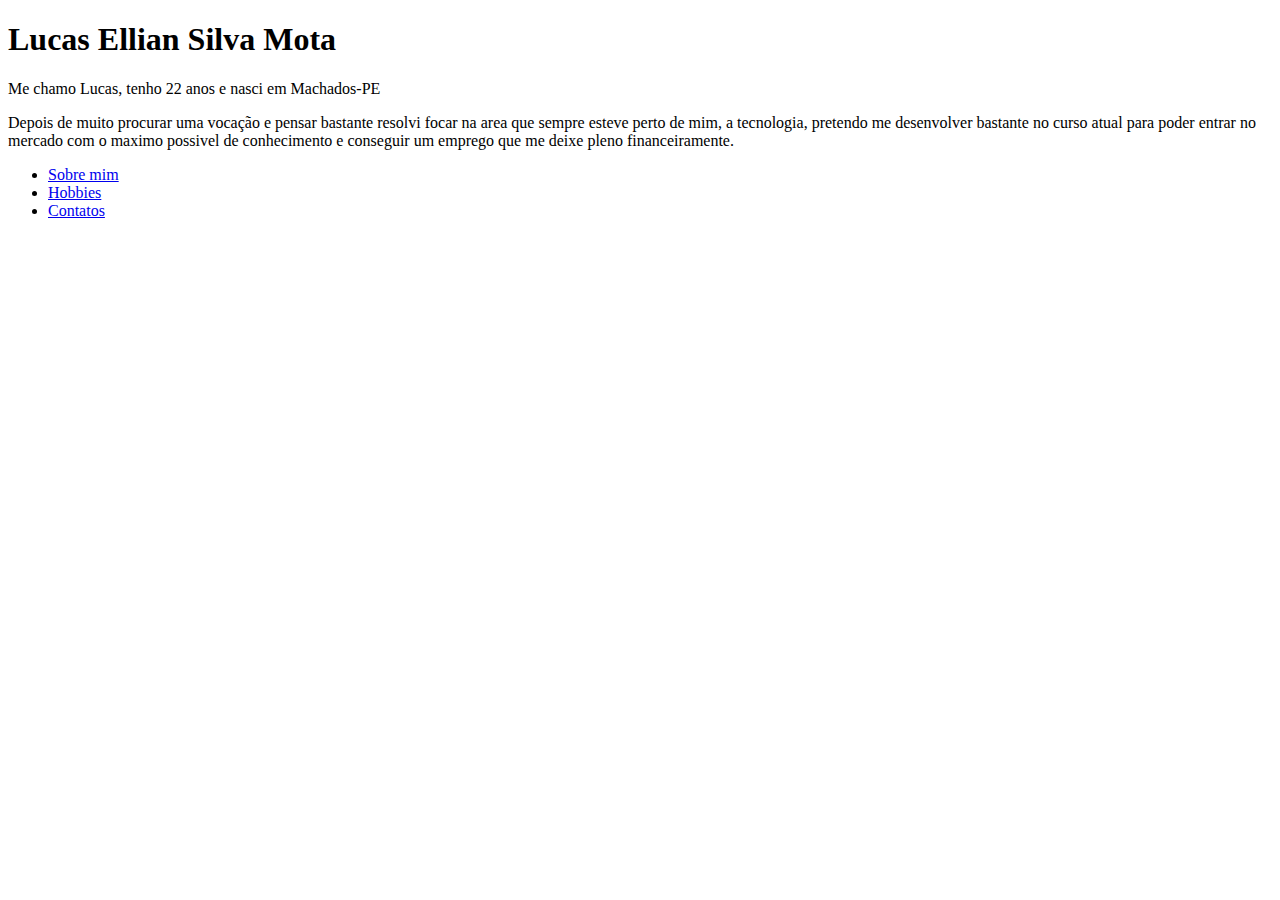
==== PROJETO-INDIVIDUAL-main/contatos.html @ 490c6d66 "Add files via upload" ====
<!DOCTYPE html>
<html lang="en">
<head>
    <meta charset="UTF-8">
    <meta http-equiv="X-UA-Compatible" content="IE=edge">
    <meta name="viewport" content="width=device-width, initial-scale=1.0">
    <link rel="stylesheet" href="style.css">
    <title>Quem não é visto não é lembrado</title>
</head>
    <body>
        <div class="conteiner">
            

        </div>
        <div class="header">
            <H1>Lucas Ellian Silva Mota</H1>


        </div>
        <div class="mainav">
        </div>
        <div class="content">
            <p>Me chamo Lucas, tenho 22 anos e nasci em Machados-PE </p>
            <P>Depois de muito procurar uma vocação e pensar bastante resolvi focar na area que sempre esteve perto de mim, a tecnologia, pretendo me desenvolver bastante no curso atual para poder entrar no mercado com o maximo possivel de conhecimento e conseguir um emprego que me deixe pleno financeiramente.</P>
        </div>
        <div class="rightmenu">
            <ul>
                <li><a href="index.html">Sobre mim</a></li>
                <li><a href="hobbies.html">Hobbies</a></li>
                <li><a href="contatos.html">Contatos</a></li>
            </ul>
        

        </div>
        <div class="footer">


        </div>
        


    </body>
</html>
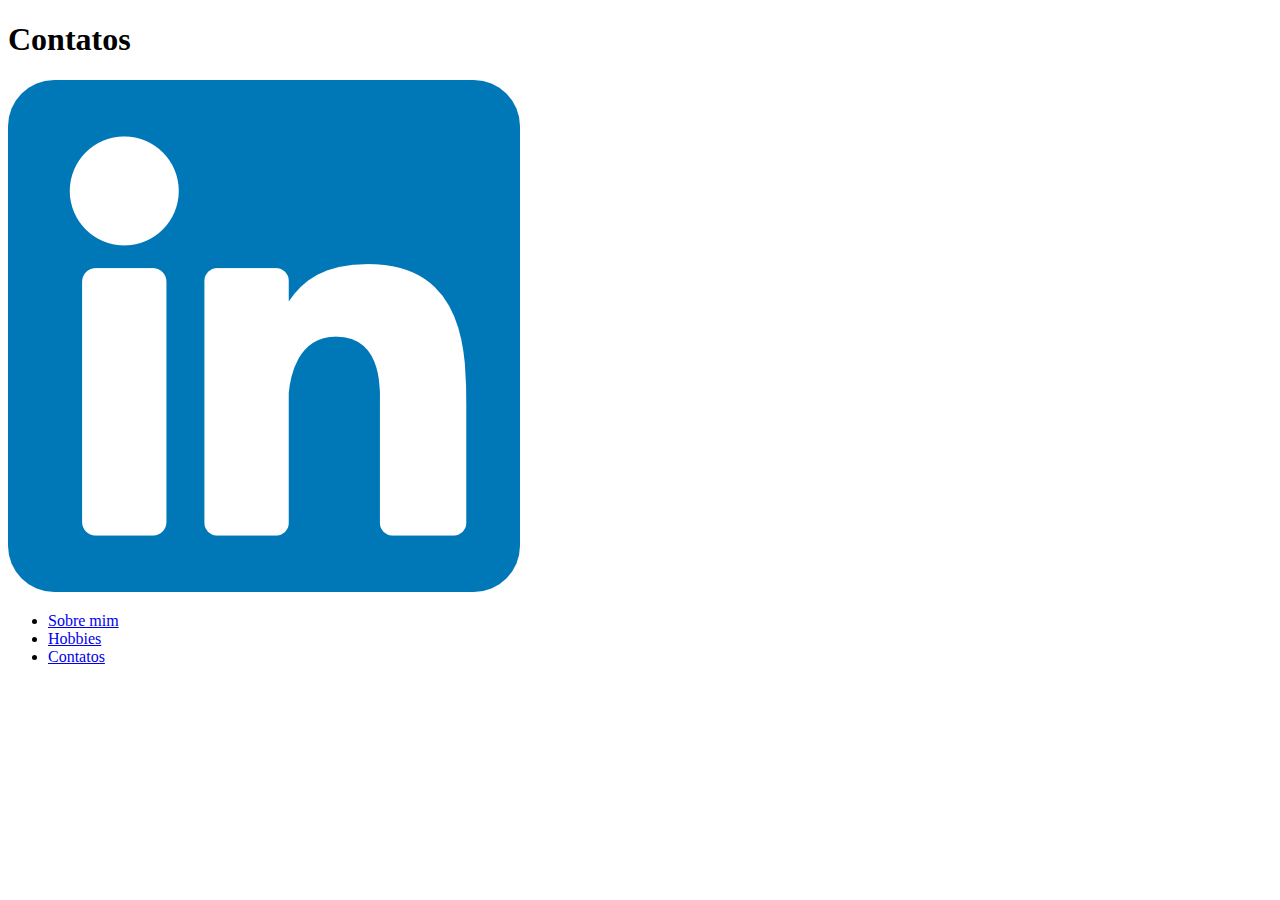
==== commit 84cd3dd9: "Add files via upload" ====
--- a/PROJETO-INDIVIDUAL-main/contatos.html
+++ b/PROJETO-INDIVIDUAL-main/contatos.html
@@ -4,7 +4,7 @@
     <meta charset="UTF-8">
     <meta http-equiv="X-UA-Compatible" content="IE=edge">
     <meta name="viewport" content="width=device-width, initial-scale=1.0">
-    <link rel="stylesheet" href="style.css">
+    <link rel="stylesheet" href="/css/index.css">
     <title>Quem não é visto não é lembrado</title>
 </head>
     <body>
@@ -13,15 +13,17 @@
 
         </div>
         <div class="header">
-            <H1>Lucas Ellian Silva Mota</H1>
+            <H1>Contatos</H1>
 
 
         </div>
         <div class="mainav">
         </div>
-        <div class="content">
-            <p>Me chamo Lucas, tenho 22 anos e nasci em Machados-PE </p>
-            <P>Depois de muito procurar uma vocação e pensar bastante resolvi focar na area que sempre esteve perto de mim, a tecnologia, pretendo me desenvolver bastante no curso atual para poder entrar no mercado com o maximo possivel de conhecimento e conseguir um emprego que me deixe pleno financeiramente.</P>
+        <div class="content3">
+            
+            <a href="https://www.linkedin.com/in/lucas-mota-50668423a/" target="_blank"><img src="imgs/linkedinlogo.png" alt="https://github.com/Elli4n"></a>
+            <a href="https://github.com/Elli4n" target="_blank"><img src="/imgs/GitHub-Mark.png" alt=""></a>
+            
         </div>
         <div class="rightmenu">
             <ul>
